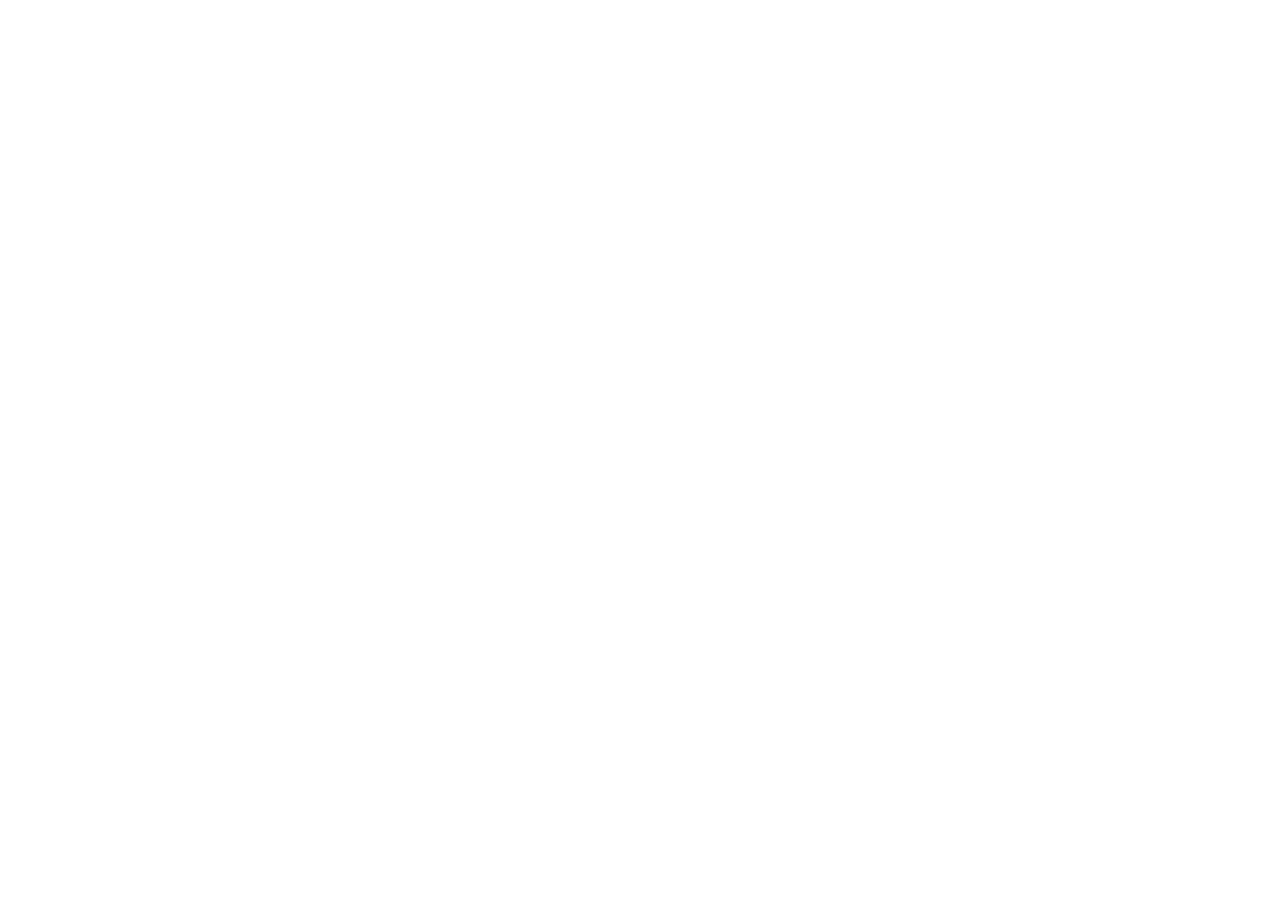
==== assignments/assignment-4/index.html @ 03b863a3 "Add files via upload" ====
<!doctype html>
<html>
    <link rel="stylesheet" href="css/style.css"/>
    <link href="https://fonts.googleapis.com/css2?family=Righteous&display=swap" rel="stylesheet">
<meta name="viewport" content="width-device-width, innitial-scale=1">
    <head>
       
        <title>Assignment 4</title>
    </head>
    <body>
        
        <main>
        
            
        </main>
        <script src="json/main.js"></script>
    </body>
</html>
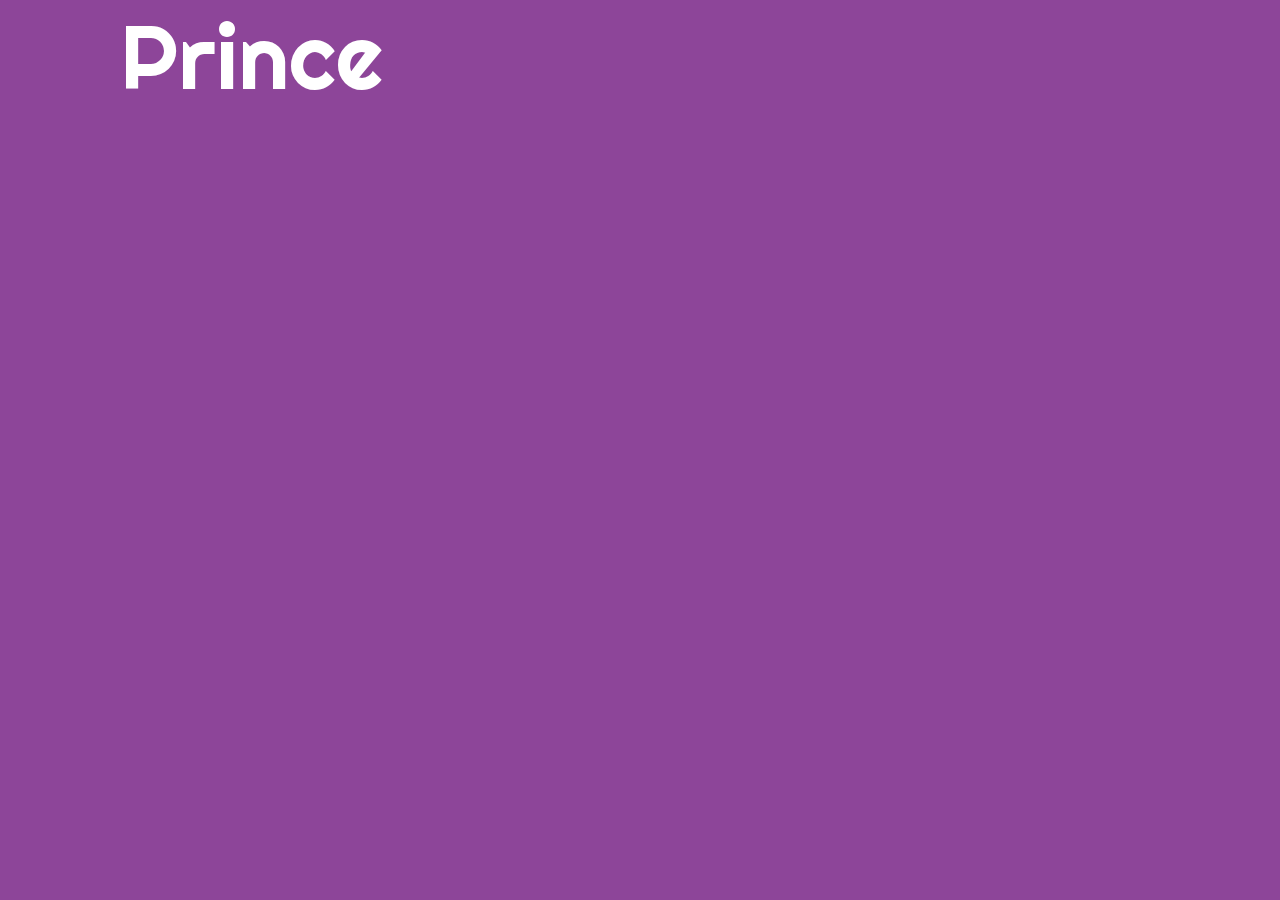
==== commit 3f167037: "Update index.html" ====
--- a/assignments/assignment-4/index.html
+++ b/assignments/assignment-4/index.html
@@ -1,18 +1,20 @@
 <!doctype html>
 <html>
-    <link rel="stylesheet" href="css/style.css"/>
-    <link href="https://fonts.googleapis.com/css2?family=Righteous&display=swap" rel="stylesheet">
-<meta name="viewport" content="width-device-width, innitial-scale=1">
     <head>
-       
-        <title>Assignment 4</title>
+        <title>Exercise 8</title>
+        <link href="css/style.css" rel="stylesheet" />
+        <link href="https://fonts.googleapis.com/css2?family=Righteous&display=swap" rel="stylesheet">
     </head>
     <body>
+        <header>
+            Prince
+        </header>
         
         <main>
-        
-            
+           <section id="album-Container">
+
+           </section>
         </main>
-        <script src="json/main.js"></script>
+        <script src="js/main.js"></script>
     </body>
-</html>+</html>
--- a/assignments/assignment-4/css/style.css
+++ b/assignments/assignment-4/css/style.css
@@ -0,0 +1,25 @@
+body{
+    background-color:#8d4599;
+    margin-top: auto;
+    margin-left:120px;
+}
+
+header{
+    color:white;
+    font-family: 'Righteous', cursive;
+    font-size: 90px;
+}
+
+
+#img{
+    height:20px;
+
+}
+
+
+
+
+
+#albumContainer{
+    height: 80px;
+}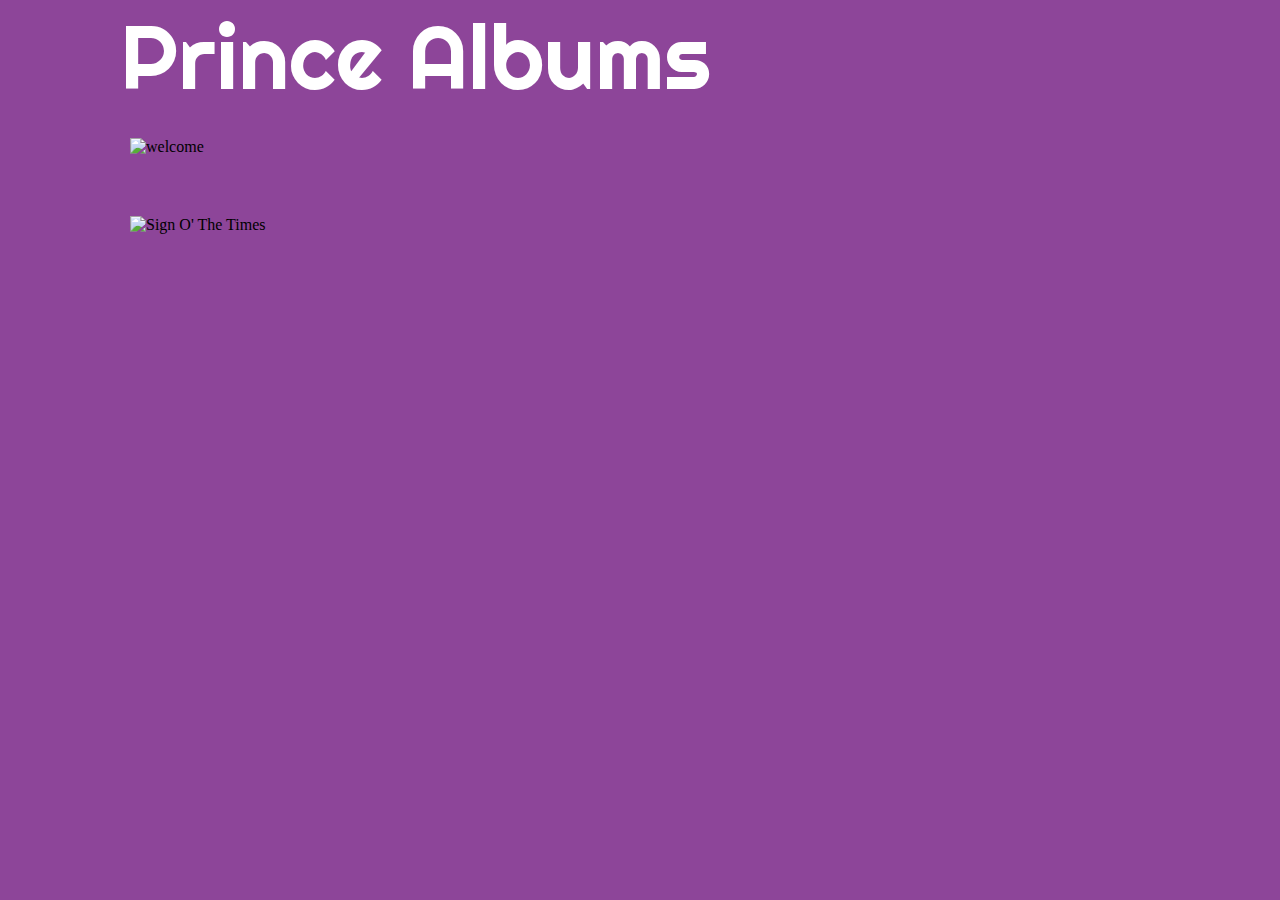
==== commit 0776977d: "Update index.html" ====
--- a/assignments/assignment-4/index.html
+++ b/assignments/assignment-4/index.html
@@ -6,10 +6,30 @@
         <link href="https://fonts.googleapis.com/css2?family=Righteous&display=swap" rel="stylesheet">
     </head>
     <body>
+        
         <header>
-            Prince
+            Prince Albums
         </header>
-        
+      
+      <div class="container">
+        <img src="https://i.scdn.co/image/ab67616d0000b27329f28a8cc17c26d8be849839" alt="welcome" class="1-img">
+        <div class="overlay">
+          <div class="text"> <h1>Welcome 2 America </h1>
+             Release Date:<br>2021-07-30</div>
+        </div>
+      </div>
+
+
+      <div class="container2">
+        <img src="https://i.scdn.co/image/ab67616d0000b2732c90628cf534a426e3687b47" alt="Sign O' The Times" class="2-img">
+        <div class="overlay">
+          <div class="text"> <h1>Sign O' The Times (Super Deluxe) </h1>
+             Release Date:<br>2020-09-25</div>
+        </div>
+      </div>
+
+
+
         <main>
            <section id="album-Container">
 
@@ -17,4 +37,12 @@
         </main>
         <script src="js/main.js"></script>
     </body>
+
+
+      </head>
+    
+       
+      
+    
+      
 </html>
--- a/assignments/assignment-4/css/style.css
+++ b/assignments/assignment-4/css/style.css
@@ -1,25 +1,105 @@
+
+
 body{
     background-color:#8d4599;
     margin-top: auto;
     margin-left:120px;
+  
 }
 
 header{
     color:white;
     font-family: 'Righteous', cursive;
     font-size: 90px;
-}
-
-
-#img{
-    height:20px;
-
+    transition: transform .2s;
 }
 
 
 
 
+header:hover{
+    color:plum;
+    transform: scale(1.1);
+}
 
-#albumContainer{
-    height: 80px;
-}+
+
+img{
+    height:300px;
+    margin:10px;
+    margin-top: 25px;
+    margin-bottom: 35px;
+}
+
+.container {
+    position: relative;
+    width: 22.5%;
+  }
+  
+  
+  .overlay {
+    position: absolute;
+    top: 6%;
+    bottom: 0;
+    left: 1.5%;
+    right: 0;
+    height: 84%;
+    width: 98%;
+    opacity: 0;
+    transition: .5s ease;
+    background-color: plum;
+  }
+  
+  .container:hover .overlay {
+    opacity: 1;
+  }
+  
+  .text {
+    color: white;
+    font-size: 20px;
+    position: absolute;
+    top: 50%;
+    left: 50%;
+    -webkit-transform: translate(-50%, -50%);
+    -ms-transform: translate(-50%, -50%);
+    transform: translate(-50%, -50%);
+    text-align: center;
+    font-family: 'Righteous', cursive;
+  }
+
+
+  .container2 {
+    position: relative;
+    width: 22.5%;
+  }
+  
+  
+  .overlay {
+    position: absolute;
+    top: 6%;
+    bottom: 0;
+    left: 1.5%;
+    right: 0;
+    height: 84%;
+    width: 98%;
+    opacity: 0;
+    transition: .5s ease;
+    background-color: plum;
+  }
+  
+  .container2:hover .overlay {
+    opacity: 1;
+  }
+  
+  .text {
+    color: white;
+    font-size: 15px;
+    position: absolute;
+    top: 50%;
+    left: 50%;
+    -webkit-transform: translate(-50%, -50%);
+    -ms-transform: translate(-50%, -50%);
+    transform: translate(-50%, -50%);
+    text-align: center;
+    font-family: 'Righteous', cursive;
+  }
